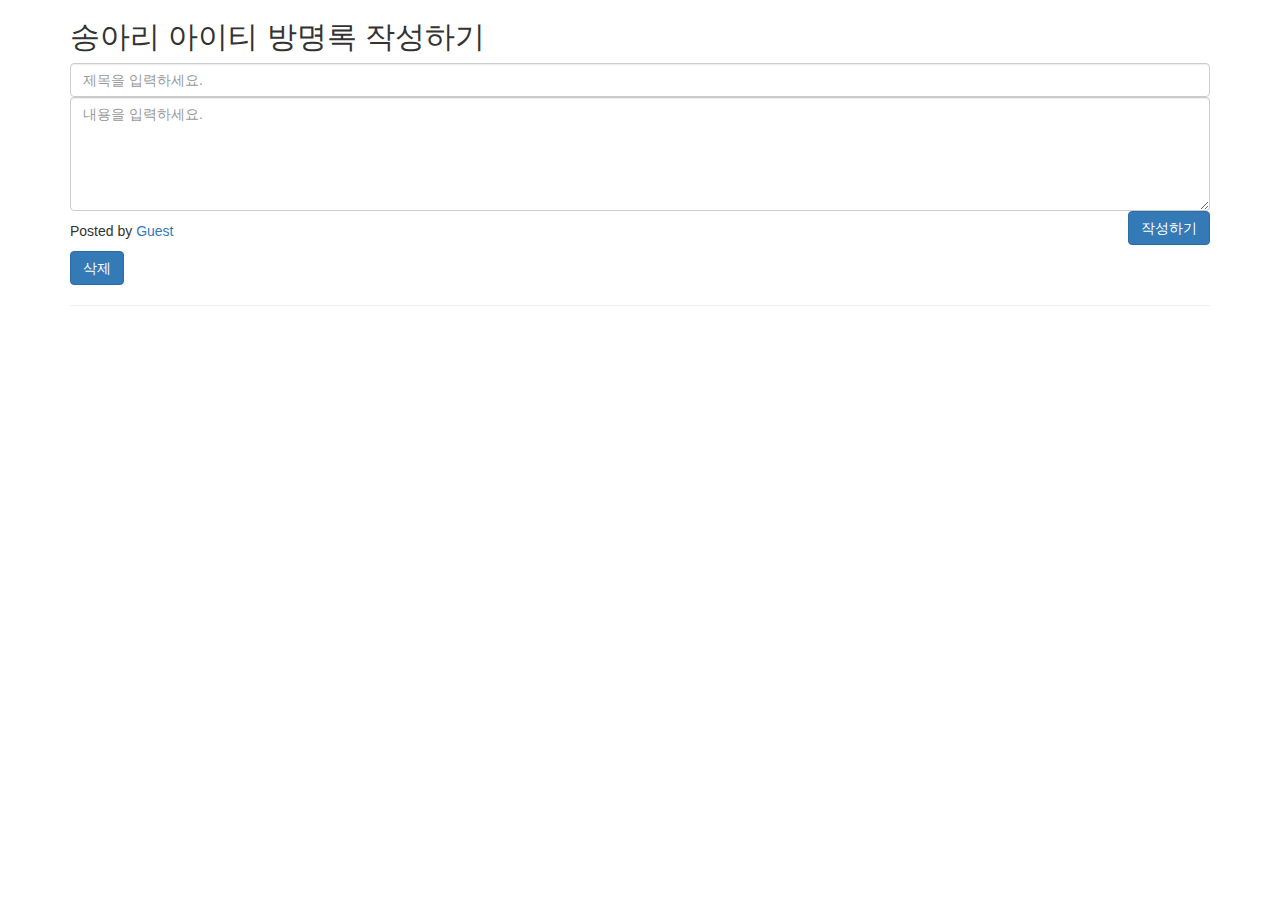
==== src/main/resources/templates/index.html @ 6fd9c978 "방명록 작성" ====
<!DOCTYPE html>
<html xmlns:th="http://www.thymeleaf.org">
<head>
    <meta charset="UTF-8">
    <title>Title</title>
    <link rel="stylesheet" th:href="@{/css/main.css}" />
    <link rel="stylesheet" href="https://maxcdn.bootstrapcdn.com/bootstrap/3.3.2/css/bootstrap.min.css">
    <script src="https://ajax.googleapis.com/ajax/libs/jquery/3.1.1/jquery.min.js"></script>
</head>
<body>
<!-- Main Content -->
<div class="container">

    <div class="write-post">
        <div class="write-title">
            <h2>송아리 아이티 방명록 작성하기</h2>
            <input class="form-control" type="text" name="title" id="title" placeholder="제목을 입력하세요.">
        </div>
        <div class="write-content">
            <textarea class="form-control" rows="5" name="content" id="content" placeholder="내용을 입력하세요."></textarea>
        </div>
        <input type="button" class="btn btn-primary pull-right" id="write" value="작성하기">
    </div>


                <div id="list">
                    <div th:id="'list_'+${post.id}" class="post-preview" th:each="post : ${posts}">
                        <h4 class="post-title" th:text="'제목 : ' +${post.title}"></h4>
                        <h4 th:text="'내용 : ' + ${post.content}"></h4>
                        <p class="post-meta">Posted by <a href="#">Guest</a> <strong th:text="${post.regDate}"> </strong> </p>
                        <button class="btn btn-primary" th:id="'delete'+${post.id}" th:value="${post.id}" onclick="delete_click(this.value)">삭제</button>
                        <hr>
                    </div>
                </div>
            </div>
            <div id="test"></div>
        </div>
</div>

<script src="//code.jquery.com/jquery-3.3.1.min.js"></script>
<script type="text/javascript" language="javascript">

    $("#write").click(function(){

        var data = {};
        data["title"]=$('#title').val();
        data["content"]=$('#content').val();


        $.ajax({
            url : "http://localhost:8080/post",
            contentType : 'application/json',
            data : JSON.stringify(data),
            type : "POST",
            dataType : "json",
            success : function(data) {
                // $("list").append(data);
                $("#list").load(document.URL + ' #list');

            },
            error : function name(){
                $("#test").append("error");
            }
        });

        $("#title").val("");
        $("#content").val("");

    });

    function delete_click(clicked_id) {

        var id = "#list_" + clicked_id;

        $.ajax({
            url : "http://localhost:8080/post/" + clicked_id,
            type : "DELETE",
            success : function(data) {
                $(id).html("");
            },
            error : function name(){
                $("#test").append("error");
            }
        });

    }

</script>
</body>
</html>
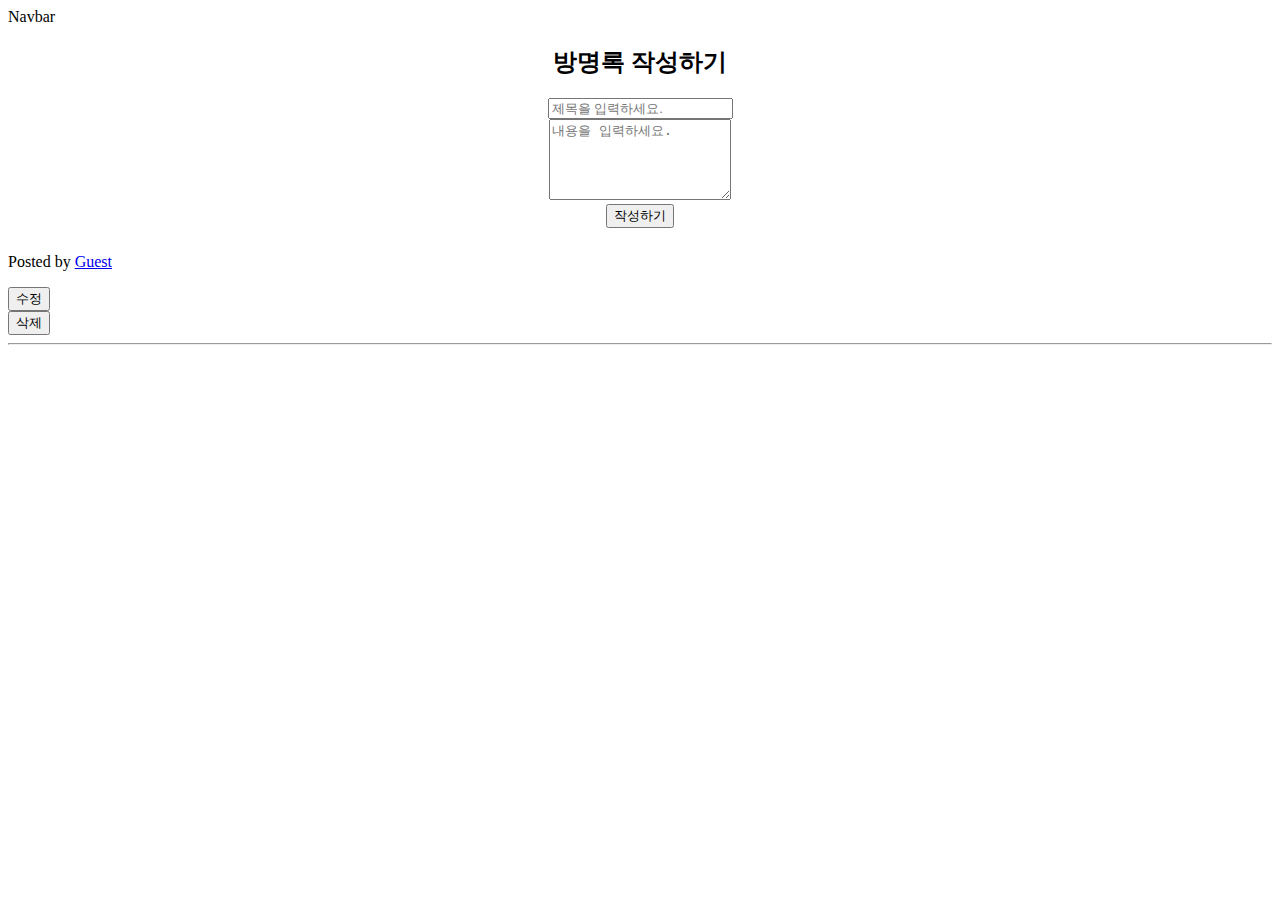
==== commit cd2bfaa3: "수정 기능 구현" ====
--- a/src/main/resources/templates/index.html
+++ b/src/main/resources/templates/index.html
@@ -2,33 +2,54 @@
 <html xmlns:th="http://www.thymeleaf.org">
 <head>
     <meta charset="UTF-8">
-    <title>Title</title>
+    <title>Main</title>
+    <link rel="stylesheet" th:href="@{/css/bootstrap.min.css}" />
     <link rel="stylesheet" th:href="@{/css/main.css}" />
-    <link rel="stylesheet" href="https://maxcdn.bootstrapcdn.com/bootstrap/3.3.2/css/bootstrap.min.css">
     <script src="https://ajax.googleapis.com/ajax/libs/jquery/3.1.1/jquery.min.js"></script>
 </head>
 <body>
+
+<!-- Navigation bar -->
+<nav class="navbar navbar-light bg-light">
+    <div class="row">
+        <div class="col-xl-4 offset-xl-4">
+            <span class="navbar-brand mb-2 h1">Navbar</span>
+        </div>
+    </div>
+</nav>
+
 <!-- Main Content -->
-<div class="container">
-
+<div class="container" id="main_page">
+<center>
     <div class="write-post">
-        <div class="write-title">
-            <h2>송아리 아이티 방명록 작성하기</h2>
+        <div class="write-title text-left">
+            <h2>방명록 작성하기</h2>
             <input class="form-control" type="text" name="title" id="title" placeholder="제목을 입력하세요.">
         </div>
         <div class="write-content">
             <textarea class="form-control" rows="5" name="content" id="content" placeholder="내용을 입력하세요."></textarea>
         </div>
-        <input type="button" class="btn btn-primary pull-right" id="write" value="작성하기">
+        <input type="button" class="btn btn-secondary btn-sm float-right" id="write" value="작성하기">
     </div>
+</center>
+
 
 
                 <div id="list">
                     <div th:id="'list_'+${post.id}" class="post-preview" th:each="post : ${posts}">
                         <h4 class="post-title" th:text="'제목 : ' +${post.title}"></h4>
-                        <h4 th:text="'내용 : ' + ${post.content}"></h4>
+                        <h6 th:text="'내용 : ' + ${post.content}"></h6>
                         <p class="post-meta">Posted by <a href="#">Guest</a> <strong th:text="${post.regDate}"> </strong> </p>
-                        <button class="btn btn-primary" th:id="'delete'+${post.id}" th:value="${post.id}" onclick="delete_click(this.value)">삭제</button>
+                        <div class="row">
+                            <div class="col-xs-1">
+                                <form method="get" th:action="'http://localhost:8080/post/'+ ${post.id}">
+                                    <button class="btn btn-secondary modify" th:id="'modify'+${post.id}" th:value="${post.id}" onclick="modify_click(this.value)">수정</button>
+                                </form>
+                            </div>
+                            <div class="col-xs-1">
+                                <button class="btn btn-secondary" th:id="'delete'+${post.id}" th:value="${post.id}" onclick="delete_click(this.value)">삭제</button>
+                            </div>
+                        </div>
                         <hr>
                     </div>
                 </div>
@@ -85,6 +106,7 @@
 
     }
 
+
 </script>
 </body>
 </html>
